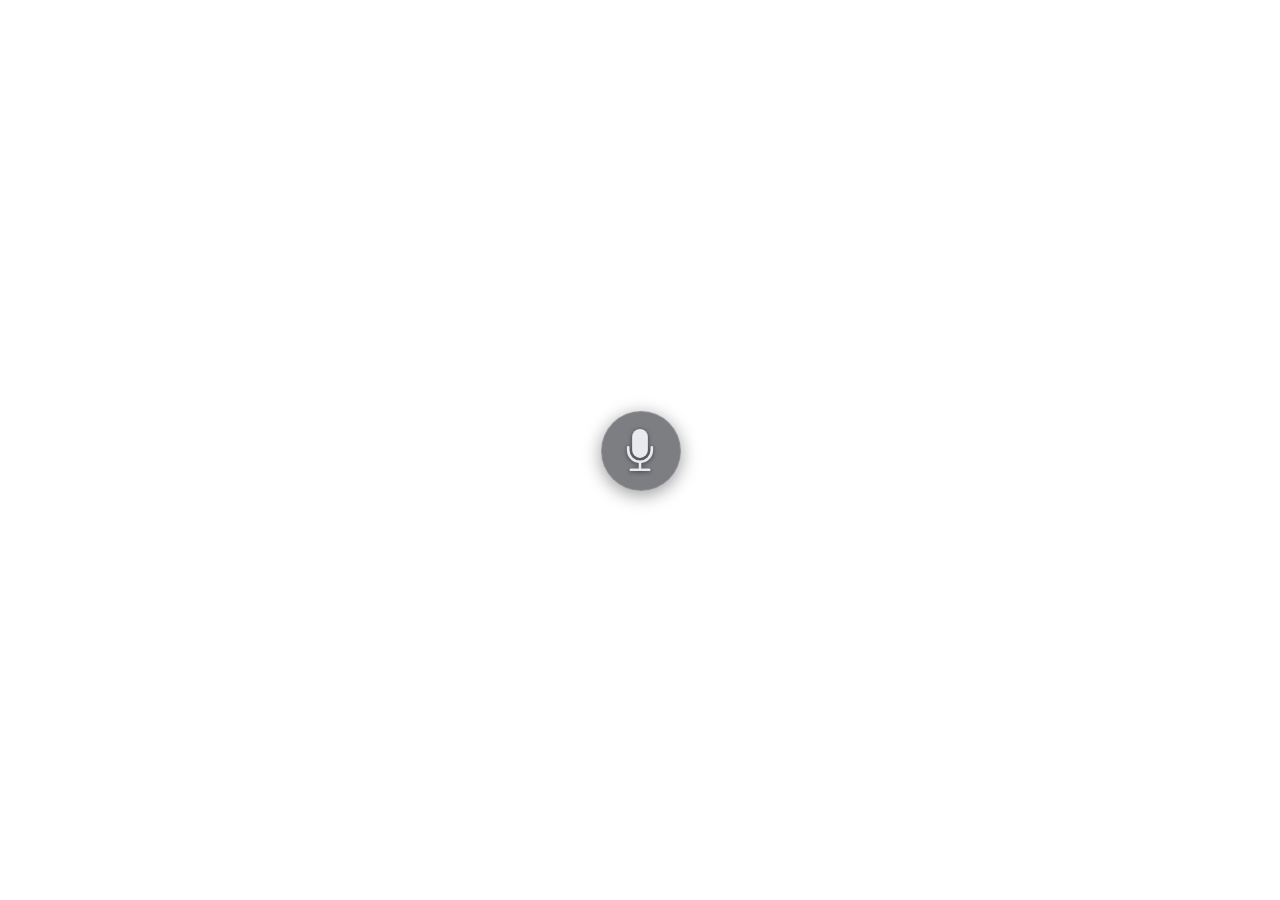
==== ui/overlay/index.html @ 9a3b0964 "feat: 處理中改顯示旋轉光圈，等待 STT／LLM 時不再隱藏 overlay 原本錄音一結束 overlay 就隱藏，等待 STT 與 LLM 回傳的這段時間畫面上沒有 任何提示；雲端 API " ====
<!DOCTYPE html>
<html lang="zh-Hant">
<head>
<meta charset="UTF-8" />
<title>voice-overlay</title>
<link rel="stylesheet" href="overlay.css" />
</head>
<body>
<!-- 標準填滿式麥克風圖示（Bootstrap Icons mic-fill 造型：圓角機身 + U 形支架 + 直柱 + 底座）。
     底下 #stage::before 是半透明圓形底盤，確保在任何背景（深色 IDE / 白色文件）都看得見；
     圖示顏色、發光、輕微縮放由 overlay.js 隨音量即時套用。 -->
<div id="stage">
  <!-- 處理中（等待 STT／LLM 回傳）才顯示的旋轉光圈，平時隱藏；見 overlay.css 的 .processing。 -->
  <div id="spinner" aria-hidden="true"></div>
  <svg id="mic" viewBox="0 0 16 16" xmlns="http://www.w3.org/2000/svg" aria-hidden="true">
    <path d="M5 3a3 3 0 0 1 6 0v5a3 3 0 0 1-6 0z" />
    <path d="M3.5 6.5A.5.5 0 0 1 4 7v1a4 4 0 0 0 8 0V7a.5.5 0 0 1 1 0v1a5 5 0 0 1-4.5 4.975V15h3a.5.5 0 0 1 0 1h-7a.5.5 0 0 1 0-1h3v-2.025A5 5 0 0 1 3 8V7a.5.5 0 0 1 .5-.5" />
  </svg>
</div>
<script src="overlay.js"></script>
</body>
</html>
---- ui/overlay/overlay.css ----
html,
body {
  margin: 0;
  padding: 0;
  width: 100%;
  height: 100%;
  background: transparent;
  overflow: hidden;
}

#stage {
  position: relative;
  width: 100%;
  height: 100%;
  display: flex;
  align-items: center;
  justify-content: center;
}

/* 半透明圓形底盤：在任何背景下都讓麥克風有對比、看得見。 */
#stage::before {
  content: "";
  position: absolute;
  top: 50%;
  left: 50%;
  width: 78px;
  height: 78px;
  margin: -39px 0 0 -39px;
  border-radius: 50%;
  background: rgba(18, 20, 28, 0.55);
  border: 1px solid rgba(255, 255, 255, 0.14);
  box-shadow: 0 4px 18px rgba(0, 0, 0, 0.4);
}

/* 麥克風本體：基底為亮灰色（在深色底盤上清楚可見）；顏色由 overlay.js 隨音量直接設在 path 上。 */
#mic {
  position: relative;
  z-index: 1;
  width: 42px;
  height: 42px;
}

/* 處理中光圈：繞著底盤外緣旋轉的漸層弧。顏色取自 --accent（一般模式活力橙、翻譯模式藍紫，
   由 overlay.js 依模式設定）。平時透明，只有 body.processing 時淡入並開始轉。 */
#spinner {
  position: absolute;
  top: 50%;
  left: 50%;
  width: 90px;
  height: 90px;
  margin: -45px 0 0 -45px;
  border-radius: 50%;
  background: conic-gradient(from 0deg, transparent 0deg, transparent 90deg, var(--accent, #ff9f1c) 330deg, transparent 360deg);
  /* 挖空中間，只留一圈 4px 寬的環。 */
  -webkit-mask: radial-gradient(farthest-side, transparent calc(100% - 4px), #000 calc(100% - 3.5px));
  mask: radial-gradient(farthest-side, transparent calc(100% - 4px), #000 calc(100% - 3.5px));
  filter: drop-shadow(0 0 4px var(--accent, #ff9f1c));
  opacity: 0;
  transition: opacity 0.2s ease;
  pointer-events: none;
}

body.processing #spinner {
  opacity: 1;
  animation: spin 0.9s linear infinite;
}

/* 處理中麥克風緩慢呼吸，與旋轉光圈一起表達「還在跑，不是當掉」。 */
body.processing #mic {
  animation: breathe 1.6s ease-in-out infinite;
}

@keyframes spin {
  to {
    transform: rotate(360deg);
  }
}

@keyframes breathe {
  0%,
  100% {
    opacity: 0.55;
  }
  50% {
    opacity: 1;
  }
}

/* 每個 path 的初始顏色；overlay.js 會隨音量覆寫此 fill。 */
#mic path {
  fill: #e9e9ef;
}
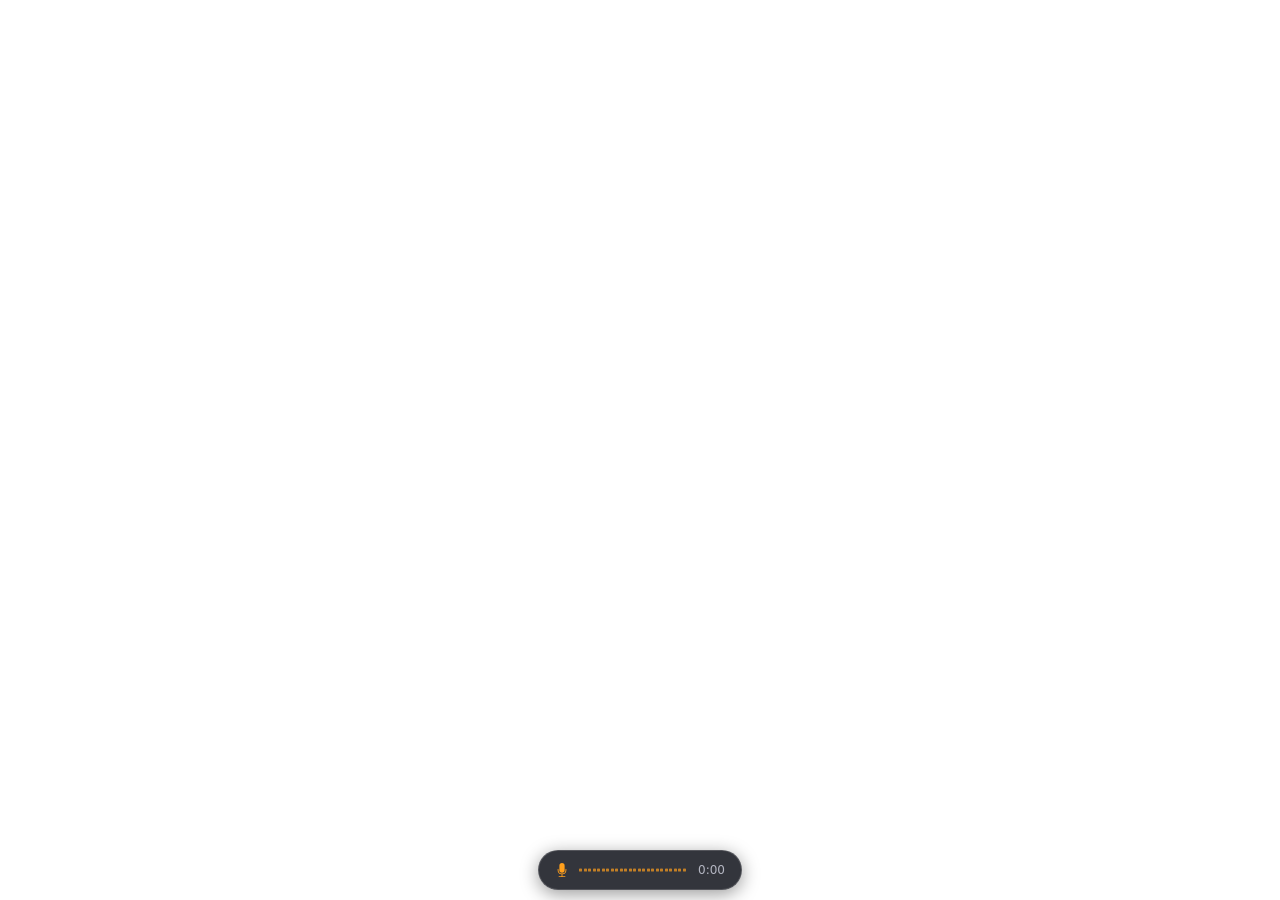
==== commit f820a5e7: "feat: 錄音浮動視窗改為膠囊樣式（波形、秒數、音量提示） Co-Authored-By: Claude Sonnet 5.5 <noreply@anthropic.com> Claude-Sess" ====
--- a/ui/overlay/index.html
+++ b/ui/overlay/index.html
@@ -6,17 +6,30 @@
 <link rel="stylesheet" href="overlay.css" />
 </head>
 <body>
-<!-- 標準填滿式麥克風圖示（Bootstrap Icons mic-fill 造型：圓角機身 + U 形支架 + 直柱 + 底座）。
-     底下 #stage::before 是半透明圓形底盤，確保在任何背景（深色 IDE / 白色文件）都看得見；
-     圖示顏色、發光、輕微縮放由 overlay.js 隨音量即時套用。 -->
-<div id="stage">
-  <!-- 處理中（等待 STT／LLM 回傳）才顯示的旋轉光圈，平時隱藏；見 overlay.css 的 .processing。 -->
-  <div id="spinner" aria-hidden="true"></div>
-  <svg id="mic" viewBox="0 0 16 16" xmlns="http://www.w3.org/2000/svg" aria-hidden="true">
-    <path d="M5 3a3 3 0 0 1 6 0v5a3 3 0 0 1-6 0z" />
-    <path d="M3.5 6.5A.5.5 0 0 1 4 7v1a4 4 0 0 0 8 0V7a.5.5 0 0 1 1 0v1a5 5 0 0 1-4.5 4.975V15h3a.5.5 0 0 1 0 1h-7a.5.5 0 0 1 0-1h3v-2.025A5 5 0 0 1 3 8V7a.5.5 0 0 1 .5-.5" />
-  </svg>
+<!-- 錄音膠囊：上方是音量警告泡（平時隱藏），下方是膠囊本體。
+     錄音中：麥克風圖示＋24 根波形條＋秒數；處理中：不確定進度條＋「處理中…」。
+     畫面全由 overlay.js 隨 meter／overlay-show／overlay-processing 事件驅動，邏輯見 lib/bars.js。 -->
+<div id="root">
+  <div id="warning" data-tone="low" hidden>
+    <svg viewBox="0 0 16 16" aria-hidden="true"><path d="M8 1.5 15 14H1z" fill="none" stroke="currentColor" stroke-width="1.4" stroke-linejoin="round" /><path d="M8 6v4M8 11.7v.4" stroke="currentColor" stroke-width="1.4" stroke-linecap="round" /></svg>
+    <span id="warning-text"></span>
+  </div>
+  <div id="pill">
+    <!-- 標準填滿式麥克風圖示（Bootstrap Icons mic-fill 造型），顏色跟隨模式主色。 -->
+    <svg id="mic" viewBox="0 0 16 16" xmlns="http://www.w3.org/2000/svg" aria-hidden="true">
+      <path d="M5 3a3 3 0 0 1 6 0v5a3 3 0 0 1-6 0z" />
+      <path d="M3.5 6.5A.5.5 0 0 1 4 7v1a4 4 0 0 0 8 0V7a.5.5 0 0 1 1 0v1a5 5 0 0 1-4.5 4.975V15h3a.5.5 0 0 1 0 1h-7a.5.5 0 0 1 0-1h3v-2.025A5 5 0 0 1 3 8V7a.5.5 0 0 1 .5-.5" />
+    </svg>
+    <div id="rec">
+      <div id="bars"></div>
+      <span id="timer">0:00</span>
+    </div>
+    <div id="busy">
+      <div class="track"><div class="slider"></div></div>
+      <span>處理中…</span>
+    </div>
+  </div>
 </div>
-<script src="overlay.js"></script>
+<script type="module" src="overlay.js"></script>
 </body>
 </html>
--- a/ui/overlay/overlay.css
+++ b/ui/overlay/overlay.css
@@ -6,87 +6,195 @@
   height: 100%;
   background: transparent;
   overflow: hidden;
-}
-
-#stage {
-  position: relative;
+  font-family: "Segoe UI", "Microsoft JhengHei UI", system-ui, sans-serif;
+}
+
+[hidden] {
+  display: none !important;
+}
+
+/* 模式主色：一般模式活力橙、翻譯模式藍紫（與托盤／歷史紀錄的翻譯配色一致）。 */
+body {
+  --accent: rgb(255, 159, 28);
+  --text: #e9e9ef;
+  --text-dim: #b4b6c2;
+  --surface: rgba(18, 20, 28, 0.86);
+  --border: rgba(255, 255, 255, 0.16);
+}
+
+body.translate {
+  --accent: rgb(139, 140, 255);
+}
+
+/* 視窗固定大小：膠囊貼齊底部置中，警告泡往上長（見 overlay.rs 的 WIN_W／WIN_H）。 */
+#root {
+  box-sizing: border-box;
   width: 100%;
   height: 100%;
   display: flex;
-  align-items: center;
-  justify-content: center;
-}
-
-/* 半透明圓形底盤：在任何背景下都讓麥克風有對比、看得見。 */
-#stage::before {
-  content: "";
+  flex-direction: column;
+  align-items: center;
+  justify-content: flex-end;
+  gap: 6px;
+  padding-bottom: 10px;
+}
+
+#pill {
+  box-sizing: border-box;
+  height: 40px;
+  display: flex;
+  align-items: center;
+  gap: 10px;
+  padding: 0 16px;
+  border-radius: 999px;
+  background: var(--surface);
+  border: 1px solid var(--border);
+  box-shadow: 0 4px 18px rgba(0, 0, 0, 0.4);
+  color: var(--text);
+  white-space: nowrap;
+}
+
+#pill.enter {
+  animation: enter 150ms ease-out;
+}
+
+#mic {
+  width: 14px;
+  height: 14px;
+  flex: none;
+}
+
+#mic path {
+  fill: var(--accent);
+}
+
+/* 錄音中：波形＋秒數。處理中整組隱藏。 */
+#rec {
+  display: flex;
+  align-items: center;
+  gap: 8px;
+}
+
+#bars {
+  display: flex;
+  align-items: center;
+  gap: 2px;
+  height: 20px;
+}
+
+/* 條高固定 18px，用 transform: scaleY() 改變高度——只觸發合成、不觸發版面重排。 */
+#bars span {
+  display: block;
+  width: 2.5px;
+  height: 18px;
+  border-radius: 999px;
+  background: var(--accent);
+  transform: scaleY(0.1667);
+  transform-origin: center;
+  opacity: 0.7;
+}
+
+#timer {
+  min-width: 32px;
+  text-align: right;
+  font-size: 12px;
+  font-variant-numeric: tabular-nums;
+  color: var(--text-dim);
+}
+
+/* 處理中：不確定進度條（一小段色塊來回滑動）＋文字。 */
+#busy {
+  display: none;
+  align-items: center;
+  gap: 10px;
+  font-size: 12px;
+  color: var(--accent);
+}
+
+#busy .track {
+  position: relative;
+  width: 48px;
+  height: 4px;
+  border-radius: 999px;
+  background: rgba(255, 255, 255, 0.12);
+  overflow: hidden;
+}
+
+#busy .slider {
   position: absolute;
-  top: 50%;
-  left: 50%;
-  width: 78px;
-  height: 78px;
-  margin: -39px 0 0 -39px;
-  border-radius: 50%;
-  background: rgba(18, 20, 28, 0.55);
-  border: 1px solid rgba(255, 255, 255, 0.14);
-  box-shadow: 0 4px 18px rgba(0, 0, 0, 0.4);
-}
-
-/* 麥克風本體：基底為亮灰色（在深色底盤上清楚可見）；顏色由 overlay.js 隨音量直接設在 path 上。 */
-#mic {
-  position: relative;
-  z-index: 1;
-  width: 42px;
-  height: 42px;
-}
-
-/* 處理中光圈：繞著底盤外緣旋轉的漸層弧。顏色取自 --accent（一般模式活力橙、翻譯模式藍紫，
-   由 overlay.js 依模式設定）。平時透明，只有 body.processing 時淡入並開始轉。 */
-#spinner {
-  position: absolute;
-  top: 50%;
-  left: 50%;
-  width: 90px;
-  height: 90px;
-  margin: -45px 0 0 -45px;
-  border-radius: 50%;
-  background: conic-gradient(from 0deg, transparent 0deg, transparent 90deg, var(--accent, #ff9f1c) 330deg, transparent 360deg);
-  /* 挖空中間，只留一圈 4px 寬的環。 */
-  -webkit-mask: radial-gradient(farthest-side, transparent calc(100% - 4px), #000 calc(100% - 3.5px));
-  mask: radial-gradient(farthest-side, transparent calc(100% - 4px), #000 calc(100% - 3.5px));
-  filter: drop-shadow(0 0 4px var(--accent, #ff9f1c));
-  opacity: 0;
-  transition: opacity 0.2s ease;
-  pointer-events: none;
-}
-
-body.processing #spinner {
-  opacity: 1;
-  animation: spin 0.9s linear infinite;
-}
-
-/* 處理中麥克風緩慢呼吸，與旋轉光圈一起表達「還在跑，不是當掉」。 */
-body.processing #mic {
-  animation: breathe 1.6s ease-in-out infinite;
-}
-
-@keyframes spin {
+  top: 0;
+  left: 0;
+  width: 40%;
+  height: 100%;
+  border-radius: 999px;
+  background: var(--accent);
+  animation: slide 1.1s ease-in-out infinite alternate;
+}
+
+body.processing #rec {
+  display: none;
+}
+
+body.processing #busy {
+  display: flex;
+}
+
+/* 警告泡：琥珀＝聲音太小，紅＝收不到聲音。 */
+#warning {
+  display: flex;
+  align-items: center;
+  gap: 5px;
+  padding: 4px 11px;
+  border-radius: 999px;
+  background: var(--surface);
+  border: 1px solid var(--border);
+  box-shadow: 0 2px 10px rgba(0, 0, 0, 0.3);
+  font-size: 12px;
+  font-weight: 600;
+  white-space: nowrap;
+  animation: enter 150ms ease-out;
+}
+
+#warning svg {
+  width: 13px;
+  height: 13px;
+  flex: none;
+}
+
+#warning[data-tone="low"] {
+  color: #fbbf24;
+}
+
+#warning[data-tone="muted"] {
+  color: #f87171;
+}
+
+@keyframes enter {
+  from {
+    opacity: 0;
+    transform: translateY(6px);
+  }
   to {
-    transform: rotate(360deg);
-  }
-}
-
-@keyframes breathe {
-  0%,
-  100% {
-    opacity: 0.55;
-  }
-  50% {
     opacity: 1;
-  }
-}
-
-/* 每個 path 的初始顏色；overlay.js 會隨音量覆寫此 fill。 */
-#mic path {
-  fill: #e9e9ef;
-}
+    transform: translateY(0);
+  }
+}
+
+@keyframes slide {
+  from {
+    transform: translateX(0);
+  }
+  to {
+    transform: translateX(150%);
+  }
+}
+
+@media (prefers-reduced-motion: reduce) {
+  #pill.enter,
+  #warning {
+    animation: none;
+  }
+  #busy .slider {
+    animation-duration: 2.4s;
+  }
+}
